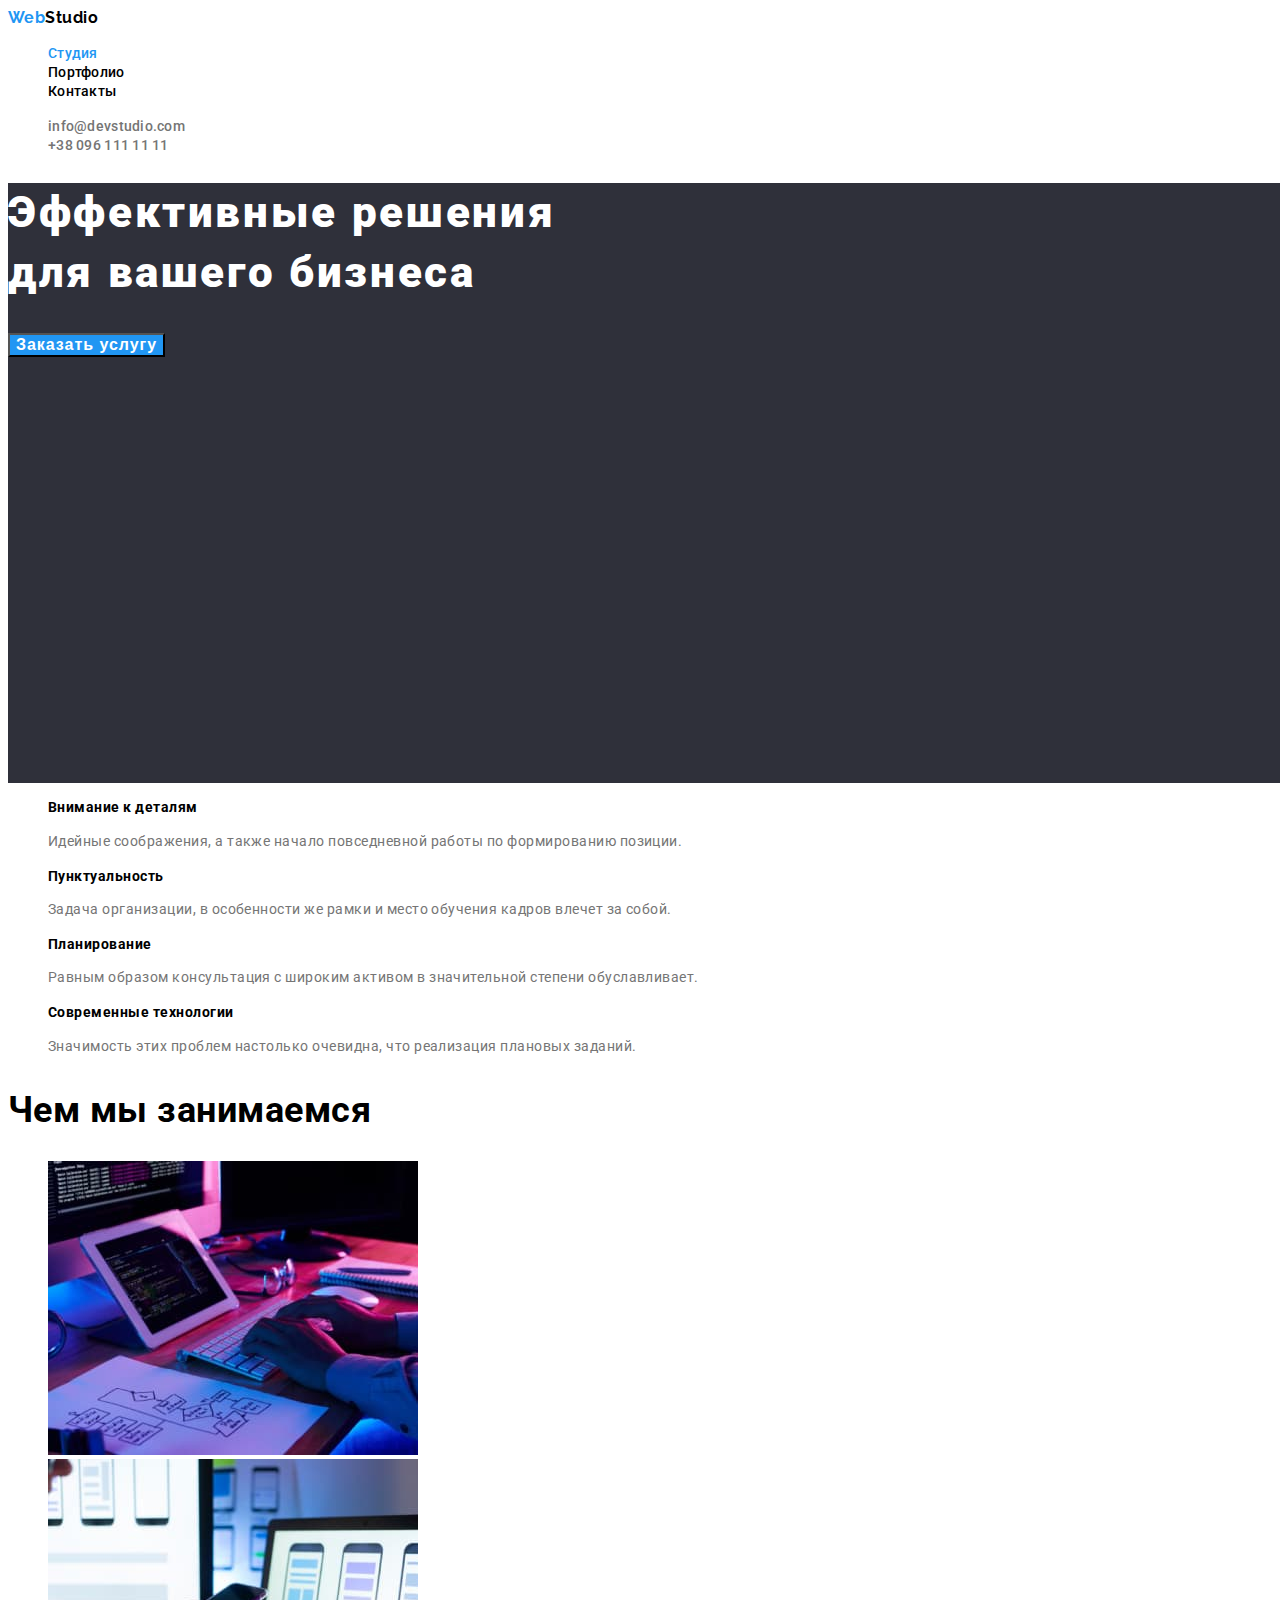
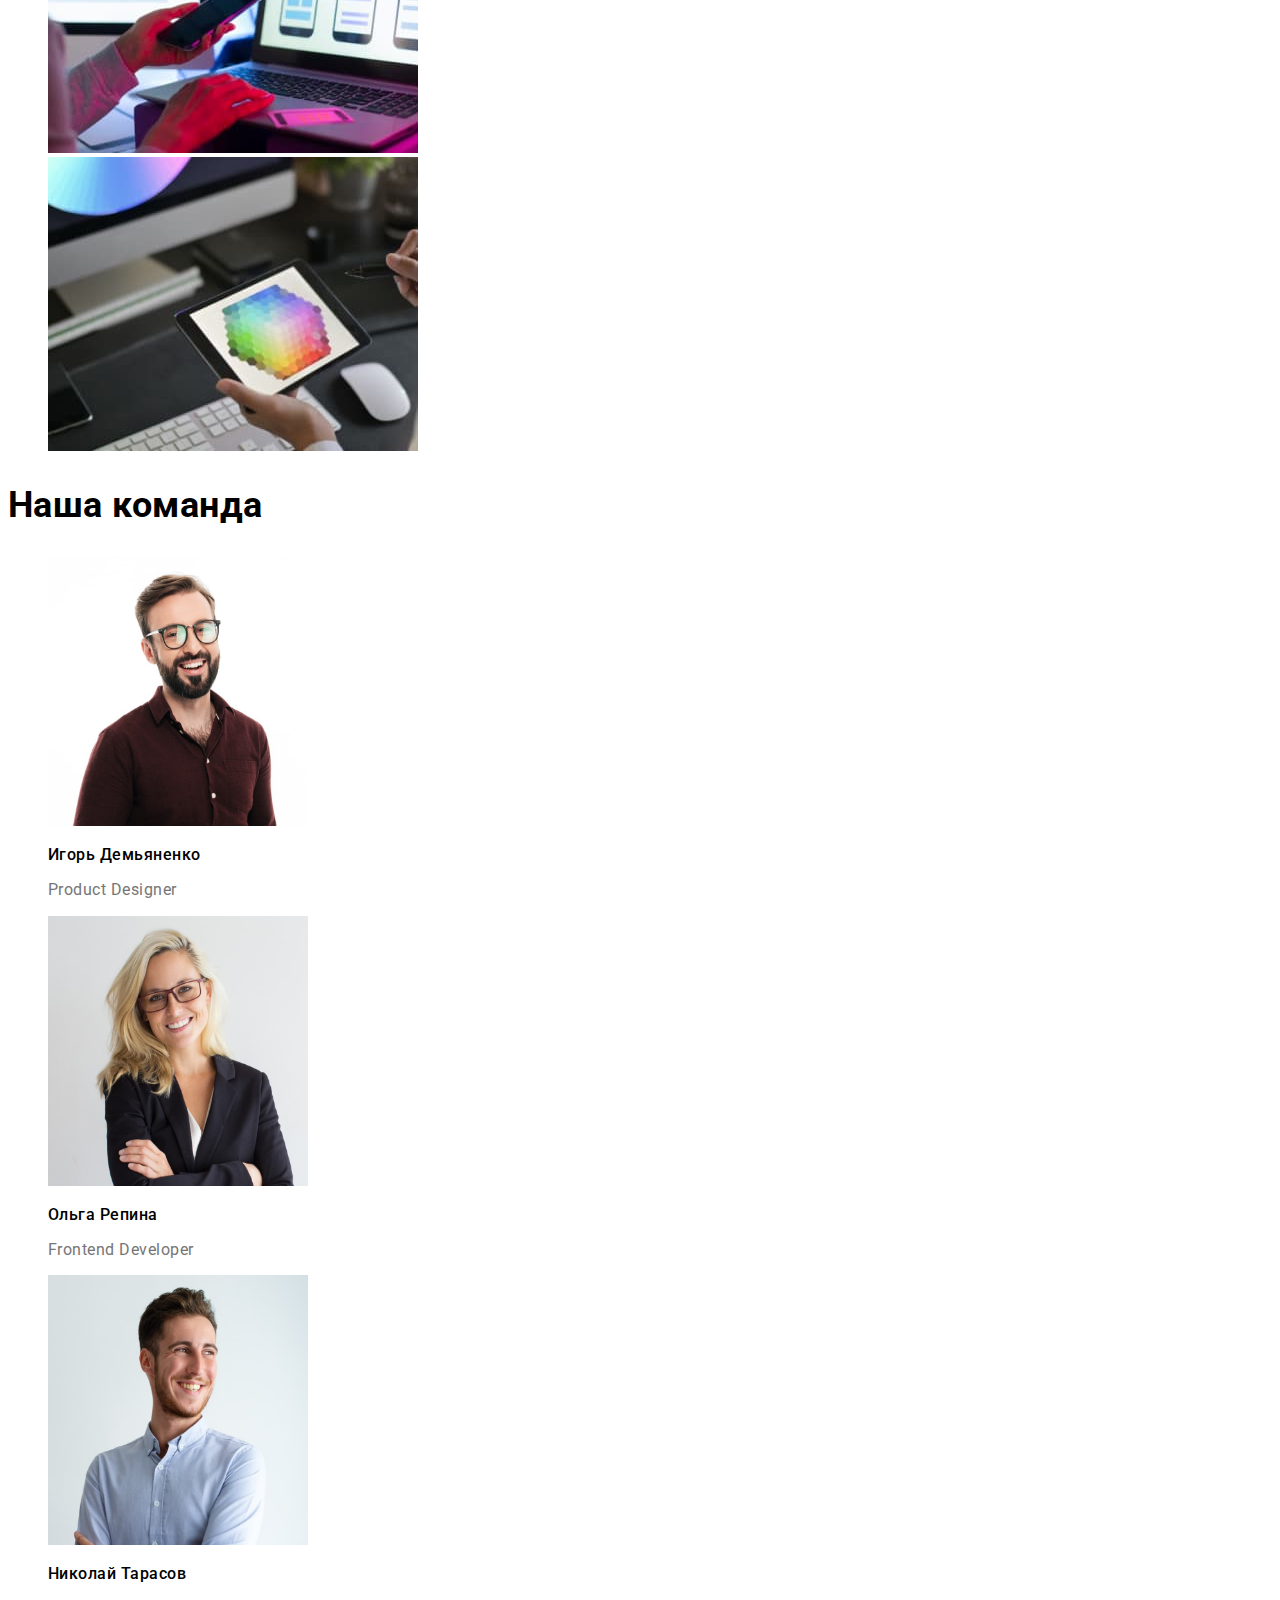
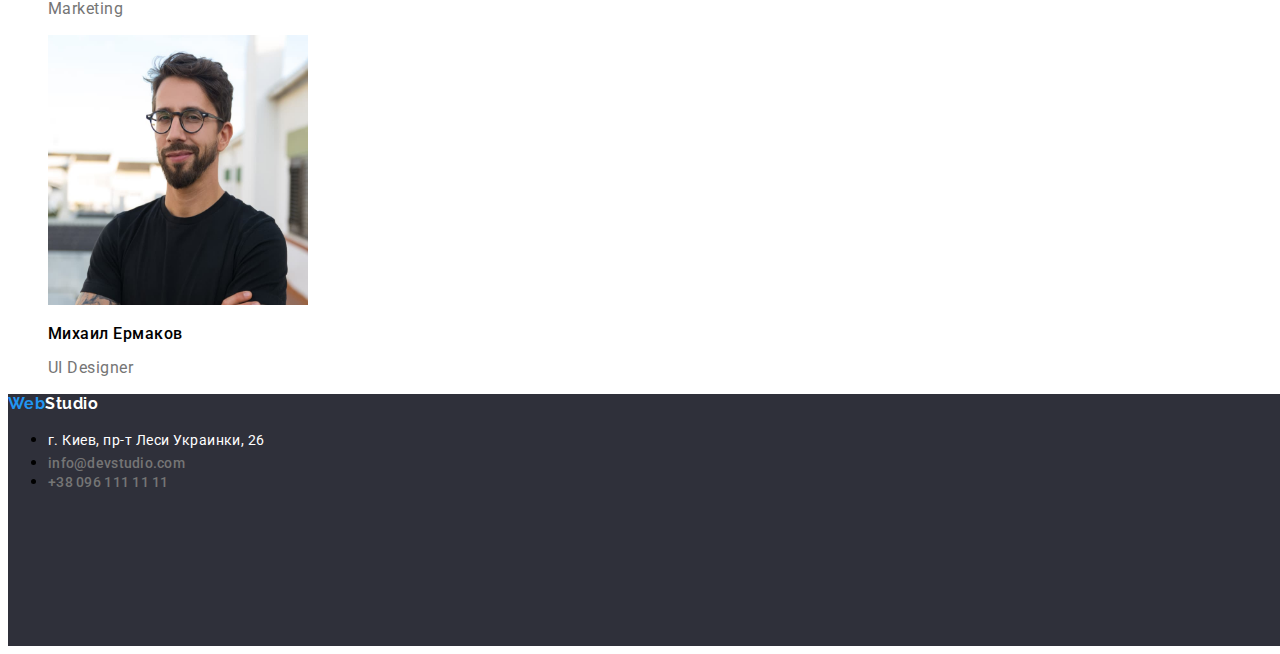
==== index.html @ 295a91a0 "дз 2" ====
<!DOCTYPE html>
<html lang="ru">
<head>
    <meta charset="UTF-8">
    <meta http-equiv="X-UA-Compatible" content="IE=edge">
    <meta name="viewport" content="width=device-width, initial-scale=1.0">
    <link rel="preconnect" href="https://fonts.gstatic.com">
    <link href="https://fonts.googleapis.com/css2?family=Raleway:wght@700&family=Roboto:wght@400;500;700;900&display=swap"
        rel="stylesheet">
    <link rel="stylesheet" href="./css/style.css">
    <title>Студия</title>
</head>

<body>
    <header>
        <nav class="navigation">
            <a class="logo" href="/index.html" lang="en"><span class="part-logo">Web</span>Studio</a>
        <ul class="navigation-list">
            <li class="list-item">
                <a class="navigation-list-item-link current" href="/index.html">Студия</a>
            </li>
            <li class="list-item">
                <a class="navigation-list-item-link" href="./portfolio.index.html">Портфолио</a>
            </li>
            <li class="list-item">
                <a class="navigation-list-item-link" href="">Контакты</a>
            </li>
        </ul>
        </nav>
        <ul class="header-list">
            <li class="header-list-item">
                <a class="mail-link" href="mailto:info@devstudio.com">info@devstudio.com</a>
            </li>
            <li class="header-list-item">
                <a class="tel-link" href="tel:+380961111111">+38 096 111 11 11</a>
            </li>
        </ul>
    </header>

    <main>
        <section class="section-hero">
            <h1 class="hero-title">Эффективные решения <br>для вашего бизнеса</h1>
            <button class="hero-button" type="button">Заказать услугу</button>
        </section>
        <section class="preference">
            <h2 hidden>Наше преимущество</h2>
            <ul class="preference-list">
                <li class="preference-list-item">
                    <h3 class="preference-title">Внимание к деталям</h3>
                    <p class="preference-text">Идейные соображения, а также начало повседневной работы по формированию позиции.</p>
                </li>
                <li class="preference-list-item">
                    <h3 class="preference-title">Пунктуальность</h3>
                    <p class="preference-text">Задача организации, в особенности же рамки и место обучения кадров влечет за собой.</p>
                </li>
                <li class="preference-list-item">
                    <h3 class="preference-title">Планирование</h3>
                    <p class="preference-text">Равным образом консультация с широким активом в значительной степени обуславливает.</p>
                </li>
                <li class="preference-list-item">
                    <h3 class="preference-title">Современные технологии</h3>
                    <p class="preference-text">Значимость этих проблем настолько очевидна, что реализация плановых заданий.</p>
                </li>
            </ul>
        </section>
        <section class="work">
            <h2 class="work-title">Чем мы занимаемся</h2>
            <ul class="work-list">
                <li class="work-list-item">
                    <img src="./image/box1.jpg" alt="написания кода" width="370" height="294">
                </li>
                <li class="work-list-item">
                    <img src="./image/box2.jpg" alt="макеты мобильного приложения" width="370" height="294">
                </li>
                <li class="work-list-item">
                    <img src="./image/box3.jpg" alt="цветовая палитра" width="370" height="294">
                </li>
            </ul>
        </section>
        <section class="team">
            <h2 class="team-title">Наша команда</h2>
            <ul class="team-list">
                <li class="team-list-item">
                    <img class="team-img" src="./image/Product-Designer.jpg" alt="Игорь Демьяненко" width="260" height="270">
                    <h3 class="employee">Игорь Демьяненко</h3>
                    <p class="specialty">Product Designer</p>
                </li>
                <li>
                    <img class="team-img" src="./image/Frontend-Developer.jpg" alt="Ольга Репина" width="260" height="270">
                    <h3 class="employee">Ольга Репина</h3>
                    <p class="specialty">Frontend Developer</p>
                </li>
                <li>
                    <img class="team-img" src="./image/Marketing.jpg" alt="Николай Тарасов" width="260" height="270">
                    <h3 class="employee">Николай Тарасов</h3>
                    <p class="specialty">Marketing</p>
                </li>
                <li>
                    <img class="team-img" src="./image/UI-Designer.jpg" alt="Михаил Ермаков" width="260" height="270">
                    <h3 class="employee">Михаил Ермаков</h3>
                    <p class="specialty">UI Designer</p>
                </li>
            </ul>
        </section>
    </main>

    <footer class="footer">
        <a class="logo" href="/index.html" lang="en"><span class="part-logo">Web</span>Studio</a>
        <address>
            <ul>
                <li>
                    <a class="adress-link" href="https://goo.gl/maps/XUeU43AZjisHMiNE7"target="_blank" rel="noopener noreferrer">г. Киев, пр-т Леси Украинки, 26</a>
                </li>
                <li>
                    <a class="mail-link" href="mailto:info@devstudio.com">info@devstudio.com</a>
                </li>
                <li>
                    <a class="tel-link" href="tel:+380961111111">+38 096 111 11 11</a>
                </li>
            </ul>
        </address>
        
    </footer>
</body>
</html>
---- css/style.css ----
:root {
  --color-accent: #2196f3;
  --main-color: #000000;
  --main-font: 'Roboto', sans-serif;
}
body {
  color: var(--main-color);
  font-family: var(--main-font);
  font-style: normal;
  letter-spacing: 0.03em;
}
/* ======header====== */

.logo {
  font-family: 'Raleway', sans-serif;
  font-weight: 700;
  color: var(--main-color);
  text-decoration: none;
}
.part-logo {
  color: var(--color-accent);
}
.navigation-list {
  list-style: none;
}
.navigation-list-item-link {
  font-weight: 500;
  font-size: 14px;
  line-height: 1.17;
  color: var(--main-color);
  letter-spacing: 0.02em;
  text-decoration: none;
}

.navigation-list-item-link:hover,
.navigation-list-item-link:focus {
  color: var(--color-accent);
}

.header-list {
  list-style: none;
}
.mail-link,
.tel-link {
  font-weight: 500;
  font-size: 14px;
  line-height: 1.17;
  color: #757575;
  letter-spacing: 0.02em;
  text-decoration: none;
}
.mail-link:hover,
.mail-link:focus,
.tel-link:hover,
.tel-link:focus {
  color: var(--color-accent);
}
.current {
  color: var(--color-accent);
}

/* ======hero====== */
.section-hero {
  width: 1600px;
  height: 600px;
  left: 0px;
  top: 80px;
  background-color: #2f303a;
}
.hero-title {
  font-weight: 900;
  font-size: 44px;
  line-height: 1.36;
  color: #ffffff;
  letter-spacing: 0.06em;
}
.hero-button {
  font-weight: 700;
  font-size: 16px;
  line-height: 1, 87;
  background-color: var(--color-accent);
  color: #ffffff;
  cursor: pointer;
  letter-spacing: 0.06em;
}
/* ======preference====== */

.preference-list {
  list-style: none;
}

.preference-title {
  font-weight: 700;
  font-size: 14px;
  line-height: 1.17;
}
.preference-text {
  font-weight: 400;
  font-size: 14px;
  line-height: 1.71;
  color: #757575;
}

/* ======work======= */

.work-title {
  font-weight: 700;
  font-size: 36px;
  line-height: 1.17;
}
.work-list {
  list-style: none;
}
/* =====our team===== */
.team-title {
  font-weight: 700;
  font-size: 36px;
  line-height: 1.17;
}
.team-list {
  list-style: none;
}
.employee {
  font-weight: 500;
  font-size: 16px;
  line-height: 1.17;
  letter-spacing: 0.03em;
}
.specialty {
  font-weight: 400;
  font-size: 16px;
  line-height: 1.17;
  color: #757575;
  letter-spacing: 0.03em;
}
/* ====footer====== */
.footer {
  width: 1600px;
  height: 252px;
  background-color: #2f303a;
}
.mail-link,
.tel-link {
  font-style: normal;
}
.footer .logo {
  color: #ffffff;
}
.footer-list {
  list-style: none;
}
.adress-link {
  font-weight: 400;
  font-size: 14px;
  line-height: 1.71;
  font-style: normal;
  color: #ffffff;
  text-decoration: none;
}
/* portfolio section */
.button-list {
  list-style: none;
}

.portfolio-button {
  font-weight: 500;
  font-size: 16px;
  line-height: 1.17;
  color: #212121;
  background-color: #f5f4fa;
}

.portfolio-button:hover,
.portfolio-button:focus {
  color: var(--color-accent);
}
.portfolio-list {
  list-style: none;
}

.portfolio-title {
  font-weight: 700;
  font-size: 16px;
  line-height: 2;
  color: #212121;
  letter-spacing: 0.06em;
}
.portfolio-text {
  font-weight: 400;
  font-size: 16px;
  line-height: 1, 87;
  color: #757575;
}
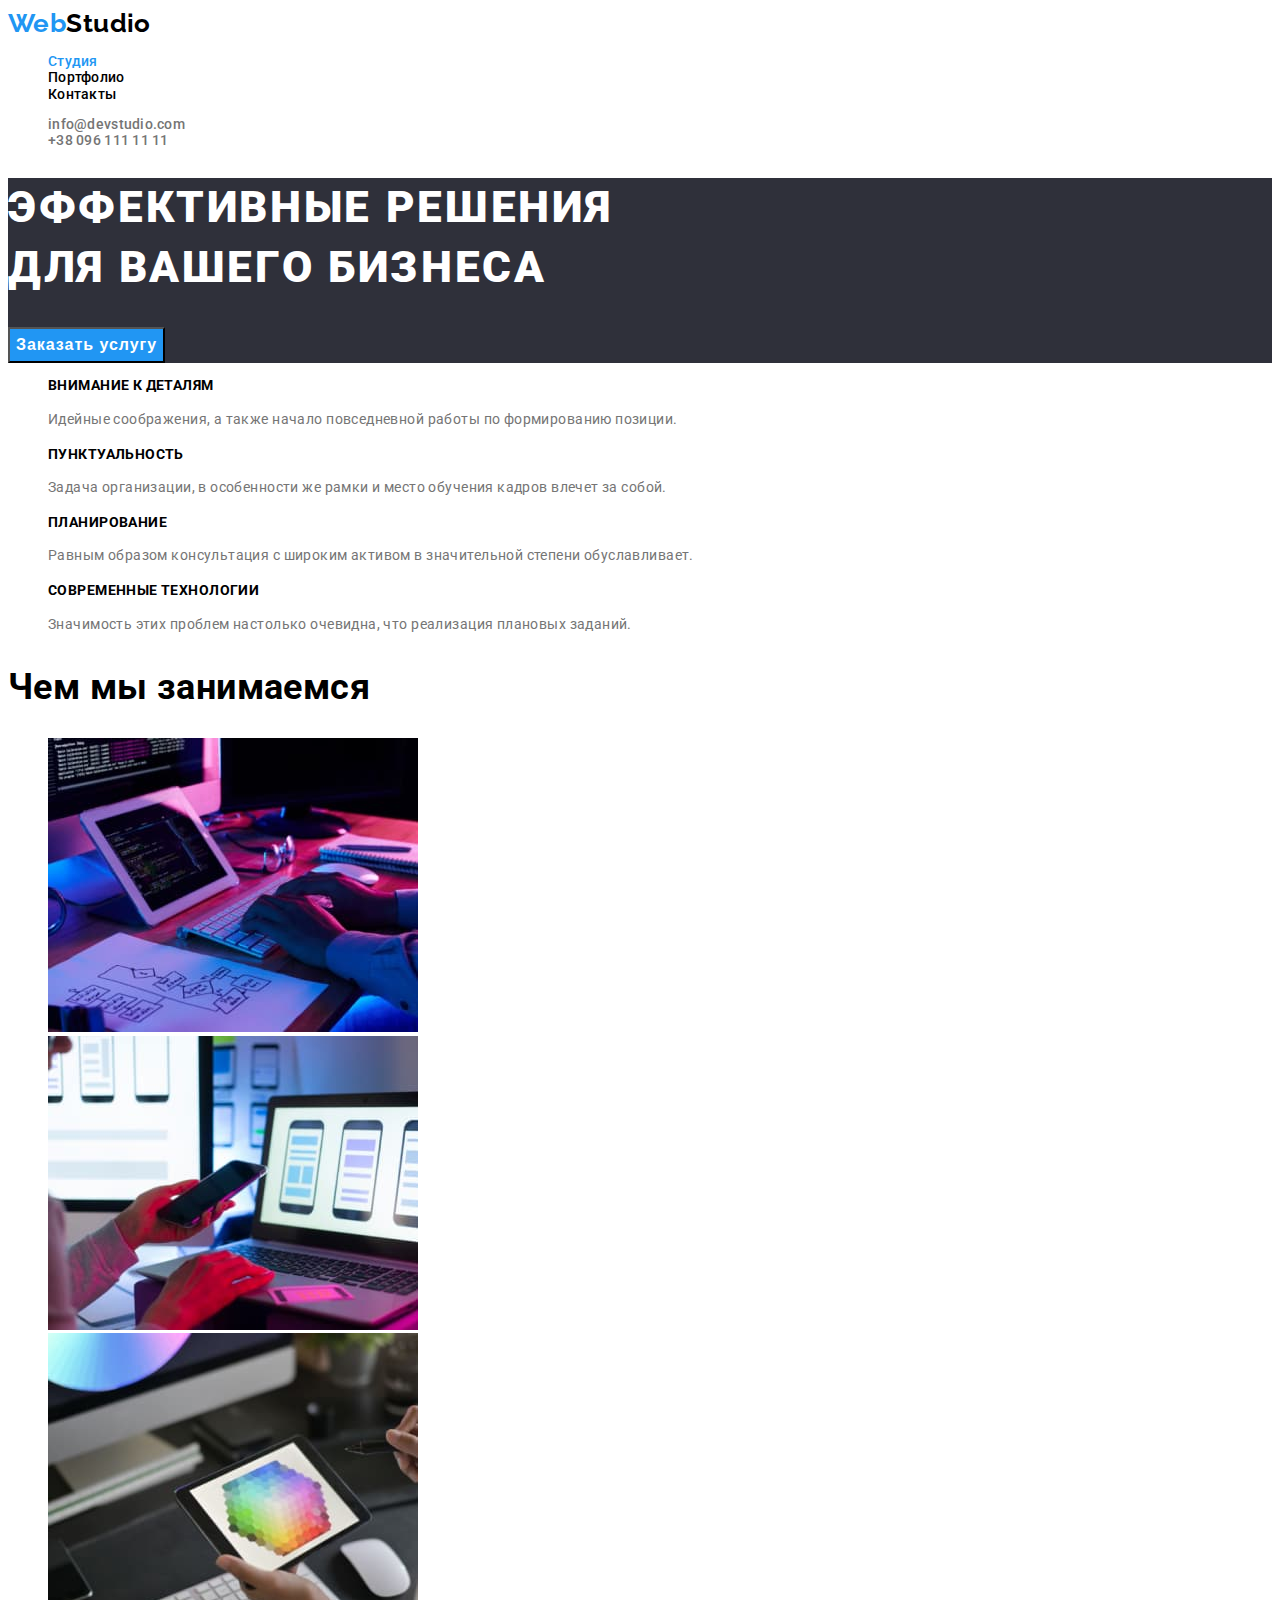
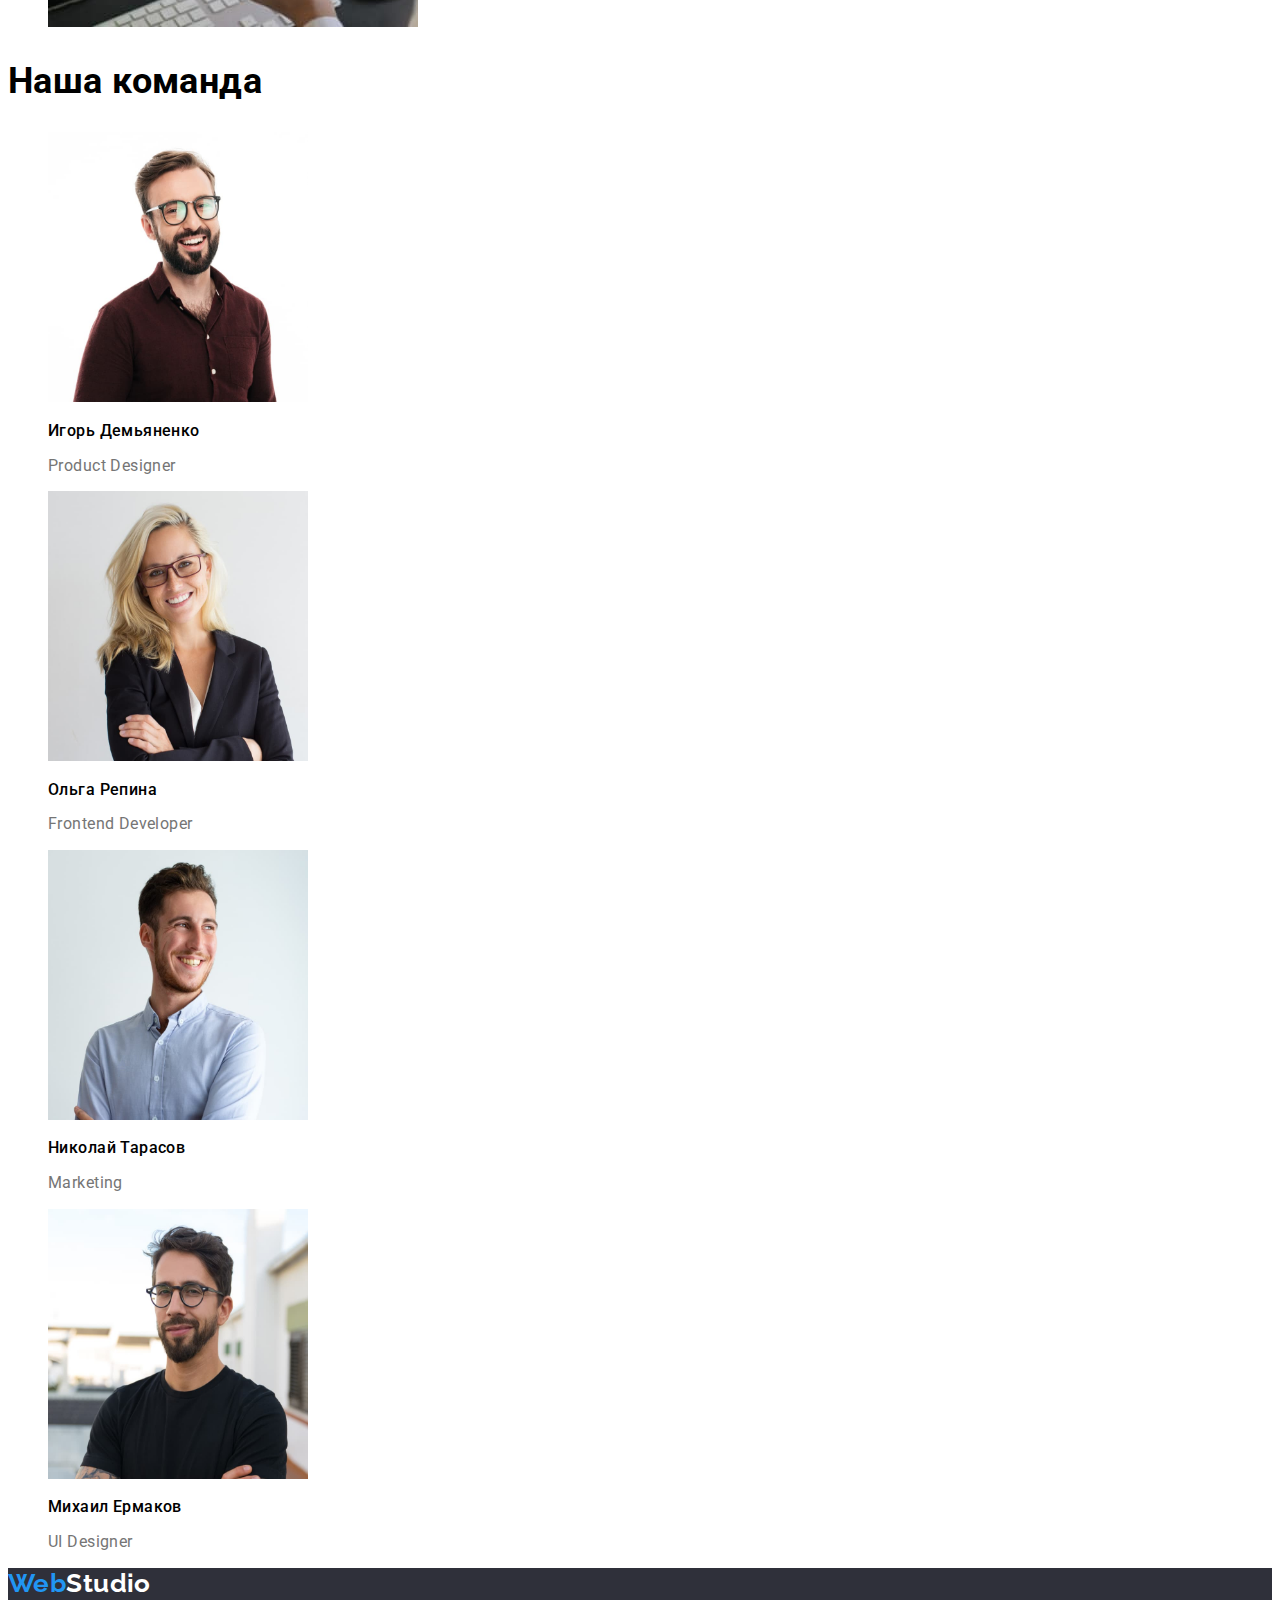
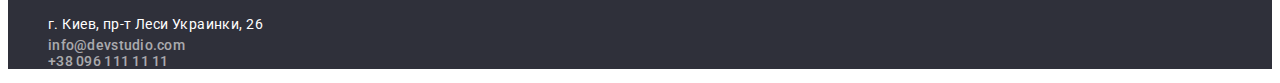
==== commit 3a15bea0: "виправлення помилок" ====
--- a/index.html
+++ b/index.html
@@ -20,7 +20,7 @@
                 <a class="navigation-list-item-link current" href="/index.html">Студия</a>
             </li>
             <li class="list-item">
-                <a class="navigation-list-item-link" href="./portfolio.index.html">Портфолио</a>
+                <a class="navigation-list-item-link" href="./portfolio.html">Портфолио</a>
             </li>
             <li class="list-item">
                 <a class="navigation-list-item-link" href="">Контакты</a>
@@ -107,14 +107,14 @@
     <footer class="footer">
         <a class="logo" href="/index.html" lang="en"><span class="part-logo">Web</span>Studio</a>
         <address>
-            <ul>
-                <li>
-                    <a class="adress-link" href="https://goo.gl/maps/XUeU43AZjisHMiNE7"target="_blank" rel="noopener noreferrer">г. Киев, пр-т Леси Украинки, 26</a>
+            <ul class="footer-list">
+                <li class="footer-list-item">
+                    <a class="address-link" href="https://goo.gl/maps/XUeU43AZjisHMiNE7" target="_blank" rel="noopener noreferrer">г. Киев, пр-т Леси Украинки, 26</a>
                 </li>
-                <li>
+                <li class="footer-list-item">
                     <a class="mail-link" href="mailto:info@devstudio.com">info@devstudio.com</a>
                 </li>
-                <li>
+                <li class="footer-list-item">
                     <a class="tel-link" href="tel:+380961111111">+38 096 111 11 11</a>
                 </li>
             </ul>
--- a/css/style.css
+++ b/css/style.css
@@ -1,20 +1,30 @@
 :root {
   --color-accent: #2196f3;
   --main-color: #000000;
+  --secondary-color: #ffffff;
   --main-font: 'Roboto', sans-serif;
+  --background-color: #2f303a;
+  --portfolio-main-color: #212121;
+  --text-color: #757575;
+  --button-color: #f5f4fa;
 }
 body {
+  font-weight: 400;
+  font-size: 14px;
+  font-style: normal;
+  line-height: 1.17;
+  letter-spacing: 0.03em;
   color: var(--main-color);
   font-family: var(--main-font);
-  font-style: normal;
-  letter-spacing: 0.03em;
 }
 /* ======header====== */
 
 .logo {
   font-family: 'Raleway', sans-serif;
   font-weight: 700;
+  font-size: 26px;
   color: var(--main-color);
+  line-height: 1.19;
   text-decoration: none;
 }
 .part-logo {
@@ -23,7 +33,9 @@
 .navigation-list {
   list-style: none;
 }
-.navigation-list-item-link {
+.navigation-list-item-link,
+.mail-link,
+.tel-link {
   font-weight: 500;
   font-size: 14px;
   line-height: 1.17;
@@ -32,57 +44,58 @@
   text-decoration: none;
 }
 
+.header-list .mail-link,
+.header-list .tel-link {
+  color: var(--text-color);
+}
+
+.header-list {
+  list-style: none;
+}
+
 .navigation-list-item-link:hover,
-.navigation-list-item-link:focus {
-  color: var(--color-accent);
-}
-
-.header-list {
-  list-style: none;
-}
-.mail-link,
-.tel-link {
-  font-weight: 500;
-  font-size: 14px;
-  line-height: 1.17;
-  color: #757575;
-  letter-spacing: 0.02em;
-  text-decoration: none;
-}
+.navigation-list-item-link:focus,
 .mail-link:hover,
 .mail-link:focus,
 .tel-link:hover,
-.tel-link:focus {
+.tel-link:focus,
+.address-link:hover,
+.address-link:focus {
   color: var(--color-accent);
 }
+
 .current {
   color: var(--color-accent);
 }
 
 /* ======hero====== */
 .section-hero {
-  width: 1600px;
-  height: 600px;
-  left: 0px;
-  top: 80px;
-  background-color: #2f303a;
-}
+  background-color: var(--background-color);
+}
+
 .hero-title {
   font-weight: 900;
   font-size: 44px;
   line-height: 1.36;
-  color: #ffffff;
+  color: var(--secondary-color);
   letter-spacing: 0.06em;
-}
+  text-transform: uppercase;
+}
+
 .hero-button {
   font-weight: 700;
   font-size: 16px;
-  line-height: 1, 87;
+  line-height: 1.87;
   background-color: var(--color-accent);
-  color: #ffffff;
+  color: var(--secondary-color);
   cursor: pointer;
   letter-spacing: 0.06em;
 }
+
+.hero-button:hover,
+.hero-button:focus {
+  background-color: #188ce8;
+}
 /* ======preference====== */
 
 .preference-list {
@@ -92,13 +105,11 @@
 .preference-title {
   font-weight: 700;
   font-size: 14px;
-  line-height: 1.17;
+  text-transform: uppercase;
 }
 .preference-text {
-  font-weight: 400;
-  font-size: 14px;
   line-height: 1.71;
-  color: #757575;
+  color: var(--text-color);
 }
 
 /* ======work======= */
@@ -106,8 +117,8 @@
 .work-title {
   font-weight: 700;
   font-size: 36px;
-  line-height: 1.17;
-}
+}
+
 .work-list {
   list-style: none;
 }
@@ -115,7 +126,6 @@
 .team-title {
   font-weight: 700;
   font-size: 36px;
-  line-height: 1.17;
 }
 .team-list {
   list-style: none;
@@ -123,38 +133,32 @@
 .employee {
   font-weight: 500;
   font-size: 16px;
-  line-height: 1.17;
-  letter-spacing: 0.03em;
 }
 .specialty {
-  font-weight: 400;
-  font-size: 16px;
-  line-height: 1.17;
-  color: #757575;
-  letter-spacing: 0.03em;
+  font-size: 16px;
+  color: var(--text-color);
 }
 /* ====footer====== */
 .footer {
-  width: 1600px;
-  height: 252px;
-  background-color: #2f303a;
+  background-color: var(--background-color);
 }
 .mail-link,
 .tel-link {
+  color: rgba(255, 255, 255, 0.6);
   font-style: normal;
 }
 .footer .logo {
-  color: #ffffff;
+  color: var(--secondary-color);
 }
 .footer-list {
   list-style: none;
 }
-.adress-link {
+.address-link {
   font-weight: 400;
   font-size: 14px;
   line-height: 1.71;
   font-style: normal;
-  color: #ffffff;
+  color: var(--secondary-color);
   text-decoration: none;
 }
 /* portfolio section */
@@ -165,14 +169,19 @@
 .portfolio-button {
   font-weight: 500;
   font-size: 16px;
-  line-height: 1.17;
-  color: #212121;
-  background-color: #f5f4fa;
+  line-height: 1.62;
+  font-family: 'Roboto', sans-serif;
+  font-style: normal;
+  letter-spacing: 0.03em;
+  color: var(--portfolio-main-color);
+  background-color: var(--button-color);
+  cursor: pointer;
 }
 
 .portfolio-button:hover,
 .portfolio-button:focus {
-  color: var(--color-accent);
+  background-color: var(--color-accent);
+  color: var(--secondary-color);
 }
 .portfolio-list {
   list-style: none;
@@ -182,12 +191,11 @@
   font-weight: 700;
   font-size: 16px;
   line-height: 2;
-  color: #212121;
+  color: var(--portfolio-main-color);
   letter-spacing: 0.06em;
 }
 .portfolio-text {
-  font-weight: 400;
-  font-size: 16px;
-  line-height: 1, 87;
-  color: #757575;
-}
+  font-size: 16px;
+  line-height: 1.87;
+  color: var(--text-color);
+}
